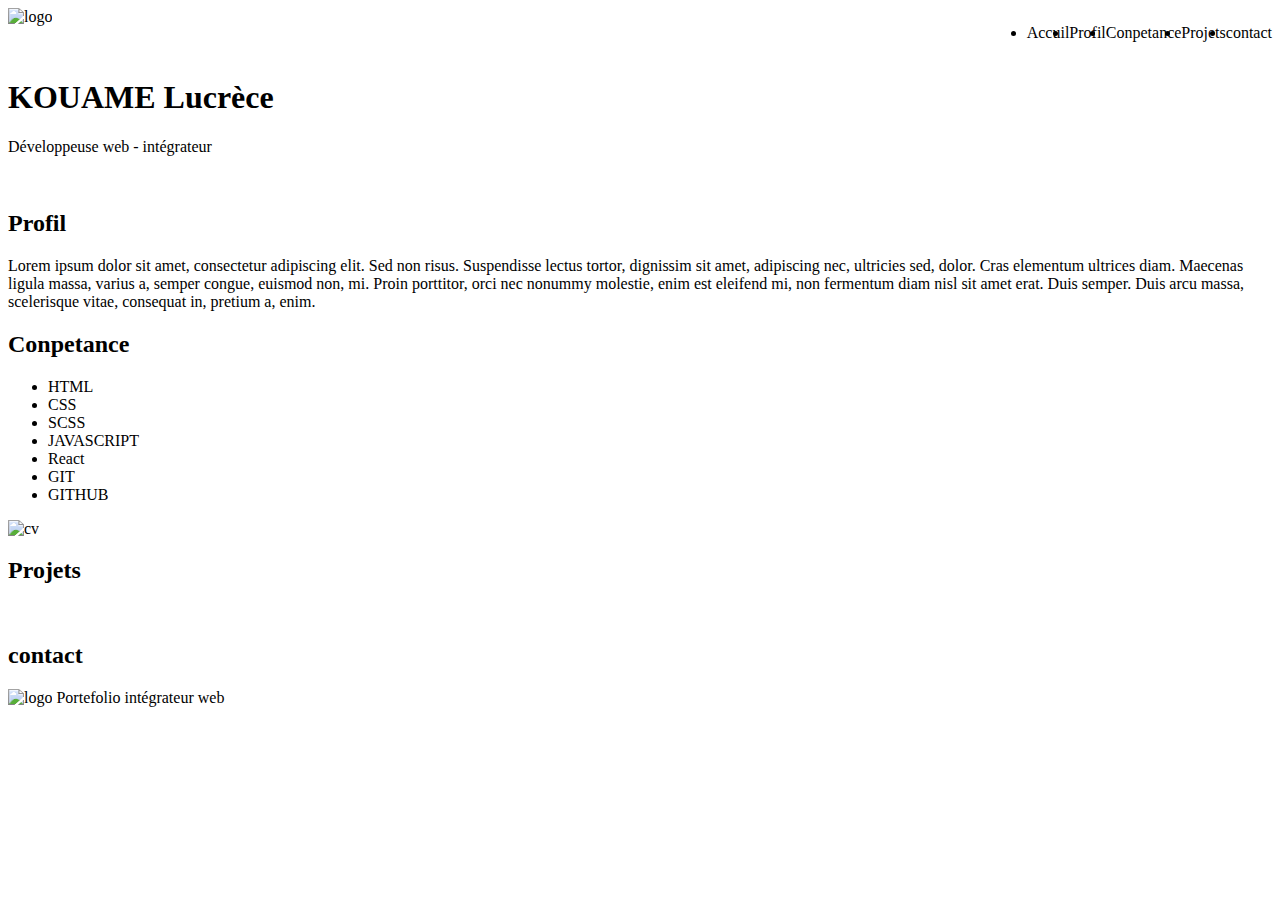
==== index.html @ 05f50039 "mettre index.html et style.css a la racine du projet" ====
<!DOCTYPE html>
<html lang="fr">
  <head>
    <meta charset="UTF-8" />
    <meta name="viewport" content="width=device-width, initial-scale=1.0" />
    <title>Portefolio intégrateur web</title>
    <link rel="stylesheet" href="style.css" />
  </head>
  <body>
    <header>
      <img src="" alt="logo" />
      <ul>
        <li>Accuil</li>
        <li>Profil</li>
        <li>Conpetance</li>
        <li>Projets</li>
        <li>contact</li>
      </ul>
    </header>
      <div>
        <h1>KOUAME Lucrèce</h1>
        <p>Développeuse web - intégrateur</p>
      </div>
      <main>
        <img src="" alt="" />
        <h2>Profil</h2>
        <p>
          Lorem ipsum dolor sit amet, consectetur adipiscing elit. Sed non
          risus. Suspendisse lectus tortor, dignissim sit amet, adipiscing nec,
          ultricies sed, dolor. Cras elementum ultrices diam. Maecenas ligula
          massa, varius a, semper congue, euismod non, mi. Proin porttitor, orci
          nec nonummy molestie, enim est eleifend mi, non fermentum diam nisl
          sit amet erat. Duis semper. Duis arcu massa, scelerisque vitae,
          consequat in, pretium a, enim.
        </p>
        <div>
          <h2>Conpetance</h2>
          <ul>
            <li>HTML</li>
            <li>CSS</li>
            <li>SCSS</li>
            <li>JAVASCRIPT</li>
            <li>React</li>
            <li>GIT</li>
            <li>GITHUB</li>
          </ul>
          <img src="" alt="cv" />
        </div>
        <div>
          <h2>Projets</h2>
          <div>
            <img src="" alt="" /><img src="" alt="" /><img src="" alt="" /><img
              src=""
              alt=""
            /><img src="" alt="" />
          </div>
        </div>
        <div>
          <h2>contact</h2>
        </div>
      </main>
      <footer>
        <img src="" alt="logo" />
        <span>Portefolio intégrateur web</span>
      </footer>
    </header>
  </body>
</html>
---- style.css ----
html {
  margin: 0;
  padding: 0;
}
html body {
  display: flex;
  flex-direction: column;
}
html header {
  display: flex;
  justify-content: space-between;
}
html header ul {
  display: flex;
}

/*# sourceMappingURL=style.css.map */
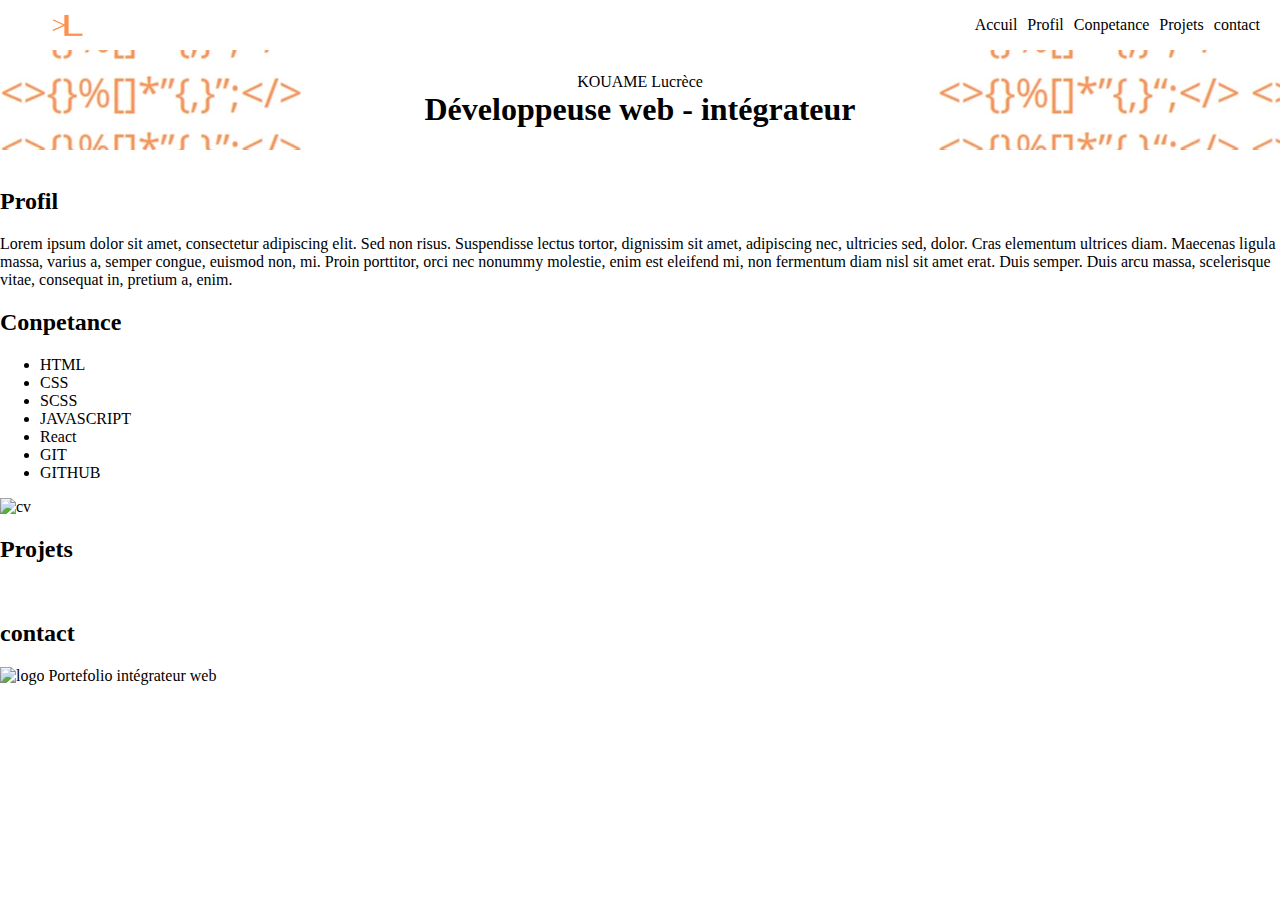
==== commit 94bfc91e: "modification fichier + debut css" ====
--- a/index.html
+++ b/index.html
@@ -8,61 +8,61 @@
   </head>
   <body>
     <header>
+      <img src="images/logo.webp" alt="logo" />
+      <nav>
+        <a href="#">Accuil</a>
+        <a href="#">Profil</a>
+        <a href="#">Conpetance</a>
+        <a href="#">Projets</a>
+        <a href="#">contact</a>
+      </nav>
+    </header>
+
+    <main>
+      <div class="accuil">
+        <p>KOUAME Lucrèce</p>
+        <h1>Développeuse web - intégrateur</h1>
+      </div>
+      <img src="" alt="" />
+      <h2>Profil</h2>
+      <p>
+        Lorem ipsum dolor sit amet, consectetur adipiscing elit. Sed non risus.
+        Suspendisse lectus tortor, dignissim sit amet, adipiscing nec, ultricies
+        sed, dolor. Cras elementum ultrices diam. Maecenas ligula massa, varius
+        a, semper congue, euismod non, mi. Proin porttitor, orci nec nonummy
+        molestie, enim est eleifend mi, non fermentum diam nisl sit amet erat.
+        Duis semper. Duis arcu massa, scelerisque vitae, consequat in, pretium
+        a, enim.
+      </p>
+      <div>
+        <h2>Conpetance</h2>
+        <ul>
+          <li>HTML</li>
+          <li>CSS</li>
+          <li>SCSS</li>
+          <li>JAVASCRIPT</li>
+          <li>React</li>
+          <li>GIT</li>
+          <li>GITHUB</li>
+        </ul>
+        <img src="" alt="cv" />
+      </div>
+      <div>
+        <h2>Projets</h2>
+        <div>
+          <img src="" alt="" /><img src="" alt="" /><img src="" alt="" /><img
+            src=""
+            alt=""
+          /><img src="" alt="" />
+        </div>
+      </div>
+      <div>
+        <h2>contact</h2>
+      </div>
+    </main>
+    <footer>
       <img src="" alt="logo" />
-      <ul>
-        <li>Accuil</li>
-        <li>Profil</li>
-        <li>Conpetance</li>
-        <li>Projets</li>
-        <li>contact</li>
-      </ul>
-    </header>
-      <div>
-        <h1>KOUAME Lucrèce</h1>
-        <p>Développeuse web - intégrateur</p>
-      </div>
-      <main>
-        <img src="" alt="" />
-        <h2>Profil</h2>
-        <p>
-          Lorem ipsum dolor sit amet, consectetur adipiscing elit. Sed non
-          risus. Suspendisse lectus tortor, dignissim sit amet, adipiscing nec,
-          ultricies sed, dolor. Cras elementum ultrices diam. Maecenas ligula
-          massa, varius a, semper congue, euismod non, mi. Proin porttitor, orci
-          nec nonummy molestie, enim est eleifend mi, non fermentum diam nisl
-          sit amet erat. Duis semper. Duis arcu massa, scelerisque vitae,
-          consequat in, pretium a, enim.
-        </p>
-        <div>
-          <h2>Conpetance</h2>
-          <ul>
-            <li>HTML</li>
-            <li>CSS</li>
-            <li>SCSS</li>
-            <li>JAVASCRIPT</li>
-            <li>React</li>
-            <li>GIT</li>
-            <li>GITHUB</li>
-          </ul>
-          <img src="" alt="cv" />
-        </div>
-        <div>
-          <h2>Projets</h2>
-          <div>
-            <img src="" alt="" /><img src="" alt="" /><img src="" alt="" /><img
-              src=""
-              alt=""
-            /><img src="" alt="" />
-          </div>
-        </div>
-        <div>
-          <h2>contact</h2>
-        </div>
-      </main>
-      <footer>
-        <img src="" alt="logo" />
-        <span>Portefolio intégrateur web</span>
-      </footer>
-    </header>
+      <span>Portefolio intégrateur web</span>
+    </footer>
   </body>
 </html>
--- a/style.css
+++ b/style.css
@@ -3,15 +3,43 @@
   padding: 0;
 }
 html body {
+  margin: 0;
+  padding: 0;
   display: flex;
   flex-direction: column;
 }
-html header {
+html body header {
   display: flex;
   justify-content: space-between;
+  margin-inline: 20px;
 }
-html header ul {
+html body header img {
+  width: 100px;
+  height: 50px;
+}
+html body header nav {
   display: flex;
+  align-items: center;
+  gap: 10px;
+}
+html body header nav a {
+  color: black;
+  text-decoration: none;
+}
+html body main .accuil {
+  display: flex;
+  flex-direction: column;
+  justify-content: center;
+  align-items: center;
+  background-image: url(images/banner.webp);
+  background-position: center;
+  height: 100px;
+}
+html body main .accuil p {
+  margin: 0;
+}
+html body main .accuil h1 {
+  margin: 0;
 }
 
 /*# sourceMappingURL=style.css.map */
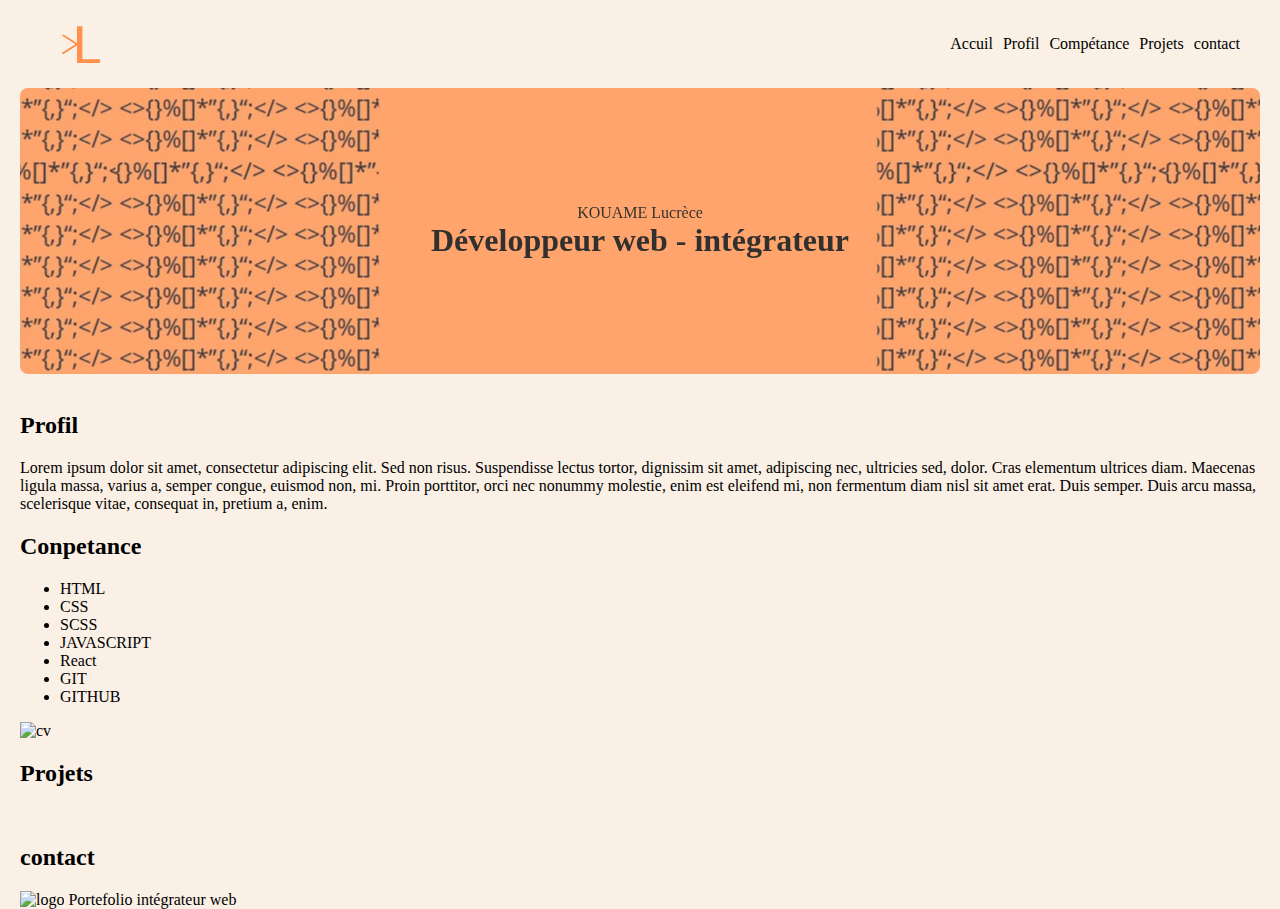
==== commit 7421da8c: "changement logo et banner" ====
--- a/index.html
+++ b/index.html
@@ -8,11 +8,11 @@
   </head>
   <body>
     <header>
-      <img src="images/logo.webp" alt="logo" />
+      <img src="images/logo.png" alt="logo" />
       <nav>
         <a href="#">Accuil</a>
         <a href="#">Profil</a>
-        <a href="#">Conpetance</a>
+        <a href="#">Compétance</a>
         <a href="#">Projets</a>
         <a href="#">contact</a>
       </nav>
@@ -21,7 +21,7 @@
     <main>
       <div class="accuil">
         <p>KOUAME Lucrèce</p>
-        <h1>Développeuse web - intégrateur</h1>
+        <h1>Développeur web - intégrateur</h1>
       </div>
       <img src="" alt="" />
       <h2>Profil</h2>
--- a/style.css
+++ b/style.css
@@ -1,26 +1,28 @@
 html {
   margin: 0;
   padding: 0;
+  background-color: #faf0e6;
 }
 html body {
   margin: 0;
   padding: 0;
+  margin-inline: 20px;
   display: flex;
   flex-direction: column;
 }
 html body header {
   display: flex;
   justify-content: space-between;
-  margin-inline: 20px;
 }
 html body header img {
-  width: 100px;
-  height: 50px;
+  width: 128px;
+  height: 88px;
 }
 html body header nav {
   display: flex;
   align-items: center;
   gap: 10px;
+  margin-right: 20px;
 }
 html body header nav a {
   color: black;
@@ -33,7 +35,9 @@
   align-items: center;
   background-image: url(images/banner.webp);
   background-position: center;
-  height: 100px;
+  height: 286px;
+  border-radius: 8px;
+  filter: opacity(0.8);
 }
 html body main .accuil p {
   margin: 0;
